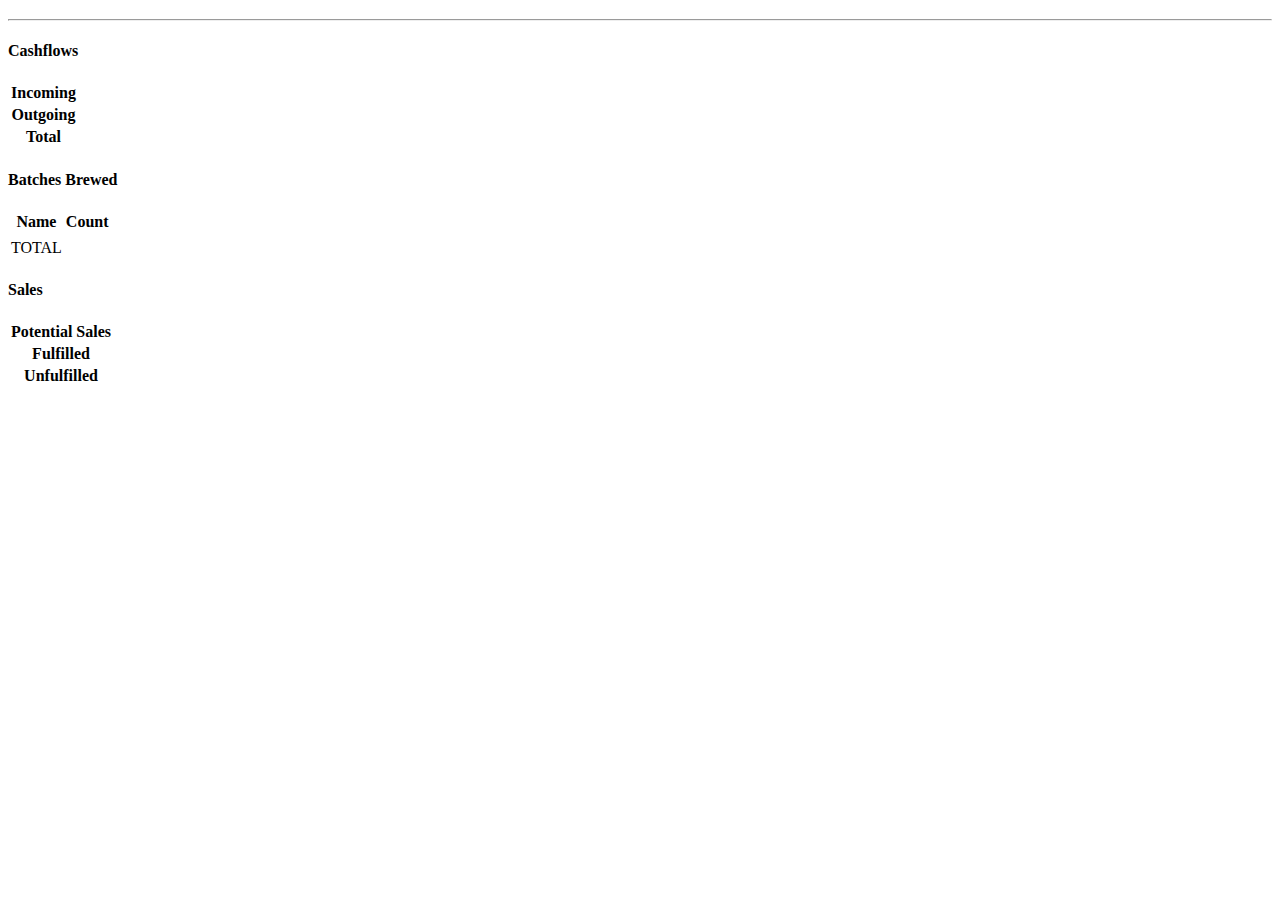
==== src/main/resources/templates/contextSummary.html @ 282cbd79 "Added batches and sales to summary page" ====
<!DOCTYPE html>
<html lang="en" xmlns:th="http://www.thymeleaf.org">
<head>
    <div th:replace="fragments/imports :: imports"></div>
    <div th:replace="fragments/imports :: style-custom"></div>

    <link rel="stylesheet" href="https://maxcdn.bootstrapcdn.com/font-awesome/4.6.1/css/font-awesome.min.css" />

    <meta http-equiv="Content-Type" content="text/html; charset=UTF-8"/>
    <title th:text="'Summary for context ' + ${contextId}"></title>
</head>
<body class="container-fluid">

    <div th:replace="fragments/nav :: nav-header"></div>

    <div class="row">
        <div class="col-xs-12 text-center">
            <h3 th:text="'Summary for context ' + ${contextId}"></h3>
            <p th:text="'Start Date: ' + ${contextSummary.startDate}"></p>
            <p th:text="'  End Date: ' + ${contextSummary.endDate}"></p>
            <p th:text="'Number of days in period: ' + ${contextSummary.numberOfDays}"></p>
        </div>
    </div>

    <hr />

    <div class="row">
        <div class="col-xs-4 text-center">
            <h4>Cashflows</h4>
            <table class="table table-responsive rounded-bg gray-bg">
                <tbody>
                    <tr class="blue-text">
                        <th>Incoming</th>
                        <td th:text="'$' + ${contextSummary.cashIn}"></td>
                    </tr>
                    <tr class="red-text">
                        <th>Outgoing</th>
                        <td th:text="'$' + ${contextSummary.cashOut}"></td>
                    </tr>
                    <tr th:classappend="${contextSummary.totalCashflow} &lt; 0 ? red-text : blue-text">
                        <th>Total</th>
                        <td th:text="'$' + ${contextSummary.totalCashflow}"></td>
                    </tr>
                </tbody>
            </table>
        </div>
        <div class="col-xs-4 text-center">
            <h4>Batches Brewed</h4>
            <table class="table rounded-bg gray-bg">
                <thead>
                    <tr>
                        <th>Name</th>
                        <th>Count</th>
                    </tr>
                </thead>
                    <tbody>
                    <tr th:each="entry: ${contextSummary.batches}">
                        <td th:text="${entry.key}"></td>
                        <td th:text="${entry.value}"></td>
                    </tr>
                    <tr>
                        <td>TOTAL</td>
                        <td th:text="${contextSummary.numberOfBatches}"></td>
                    </tr>
                </tbody>
            </table>
        </div>
        <div class="col-xs-4 text-center">
            <h4>Sales</h4>
            <table class="table table-responsive rounded-bg gray-bg">
                <tbody>
                <tr class="blue-text">
                    <th>Potential Sales</th>
                    <td th:text="${contextSummary.potentialSales}"></td>
                </tr>
                <tr class="blue-text">
                    <th>Fulfilled</th>
                    <td th:text="${contextSummary.fulfilledSales}"></td>
                </tr>
                <tr class="red-text">
                    <th>Unfulfilled</th>
                    <td th:text="${contextSummary.unfulfilledSales}"></td>
                </tr>
                </tbody>
            </table>
        </div>
    </div>

</body>
<footer>
    <div th:replace="fragments/footer :: footer"></div>
</footer>
</html>
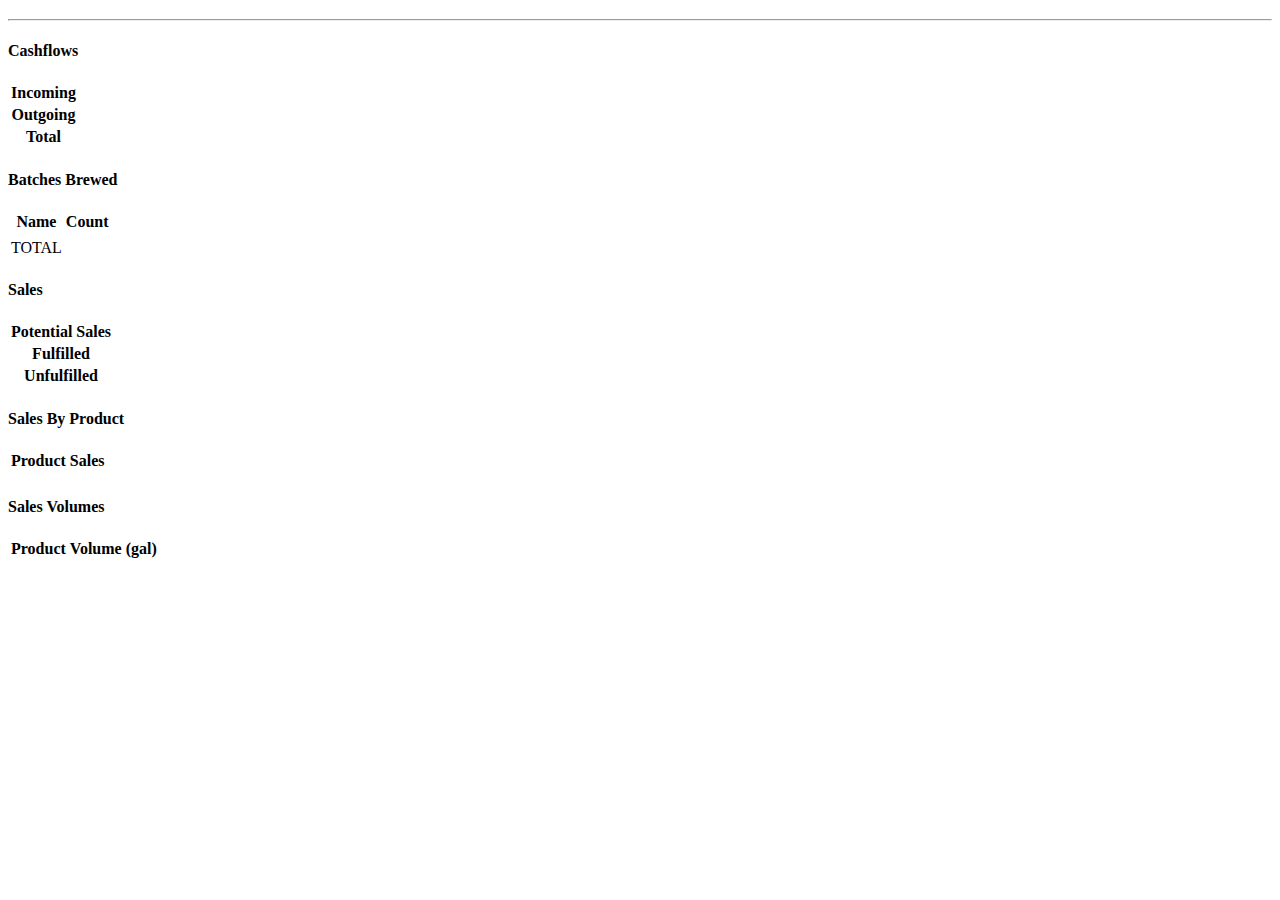
==== commit 90f31b81: "Added sales and volumes by product to summary" ====
--- a/src/main/resources/templates/contextSummary.html
+++ b/src/main/resources/templates/contextSummary.html
@@ -7,7 +7,7 @@
     <link rel="stylesheet" href="https://maxcdn.bootstrapcdn.com/font-awesome/4.6.1/css/font-awesome.min.css" />
 
     <meta http-equiv="Content-Type" content="text/html; charset=UTF-8"/>
-    <title th:text="'Summary for context ' + ${contextId}"></title>
+    <title th:text="'Summary for: ' + ${contextId}"></title>
 </head>
 <body class="container-fluid">
 
@@ -83,6 +83,36 @@
                 </tr>
                 </tbody>
             </table>
+            <h4>Sales By Product</h4>
+            <table class="table rounded-bg gray-bg">
+                <thead>
+                <tr>
+                    <th>Product</th>
+                    <th>Sales</th>
+                </tr>
+                </thead>
+                <tbody>
+                    <tr th:each="entry: ${contextSummary.salesByProduct}">
+                        <td th:text="${entry.key}"></td>
+                        <td th:text="${entry.value}"></td>
+                    </tr>
+                </tbody>
+            </table>
+            <h4>Sales Volumes</h4>
+            <table class="table rounded-bg gray-bg">
+                <thead>
+                <tr>
+                    <th>Product</th>
+                    <th>Volume (gal)</th>
+                </tr>
+                </thead>
+                <tbody>
+                <tr th:each="entry: ${contextSummary.volumeByProduct}">
+                    <td th:text="${entry.key}"></td>
+                    <td th:text="${entry.value}"></td>
+                </tr>
+                </tbody>
+            </table>
         </div>
     </div>
 
